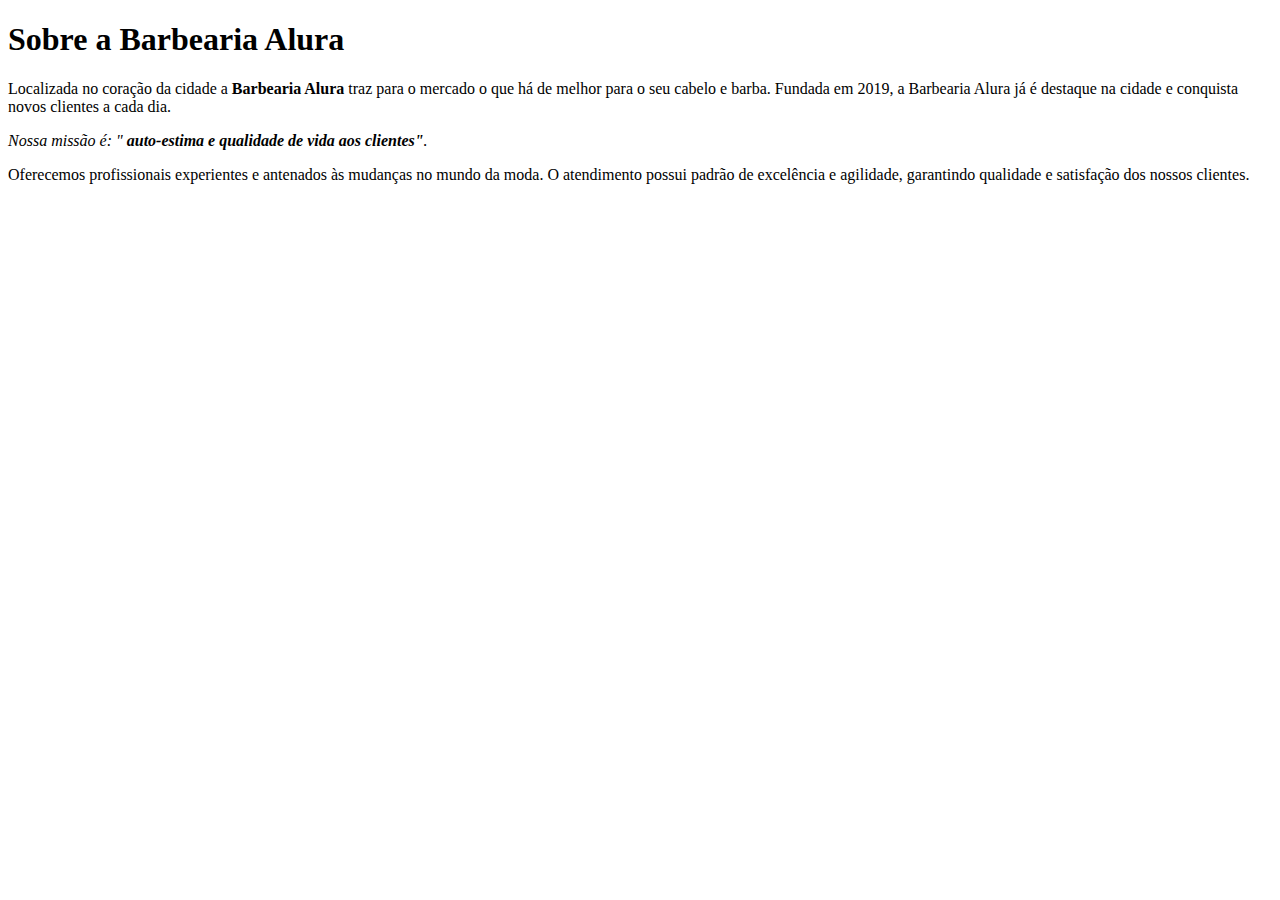
==== index.html @ 30d4b8d4 "Add files via upload" ====
<!DOCTYPE html>
<html lang-"pt-br">
    <meta charset="UTF-8">
    <title> Barbearia alura</title>
    
    <h1>Sobre a Barbearia Alura</h1>

    <p>Localizada no coração da cidade a <strong>Barbearia Alura</strong> traz para o mercado o que há de melhor para o seu cabelo e barba. Fundada em 2019, a Barbearia Alura já é destaque na cidade e conquista novos clientes a cada dia.</p>

    <p><em>Nossa missão é: "<strong> auto-estima e qualidade de vida aos clientes"</strong>.</em></p>

    <p>Oferecemos profissionais experientes e antenados às mudanças no mundo da moda. O atendimento possui padrão de excelência e agilidade, garantindo qualidade e satisfação dos nossos clientes.</p>
</html>
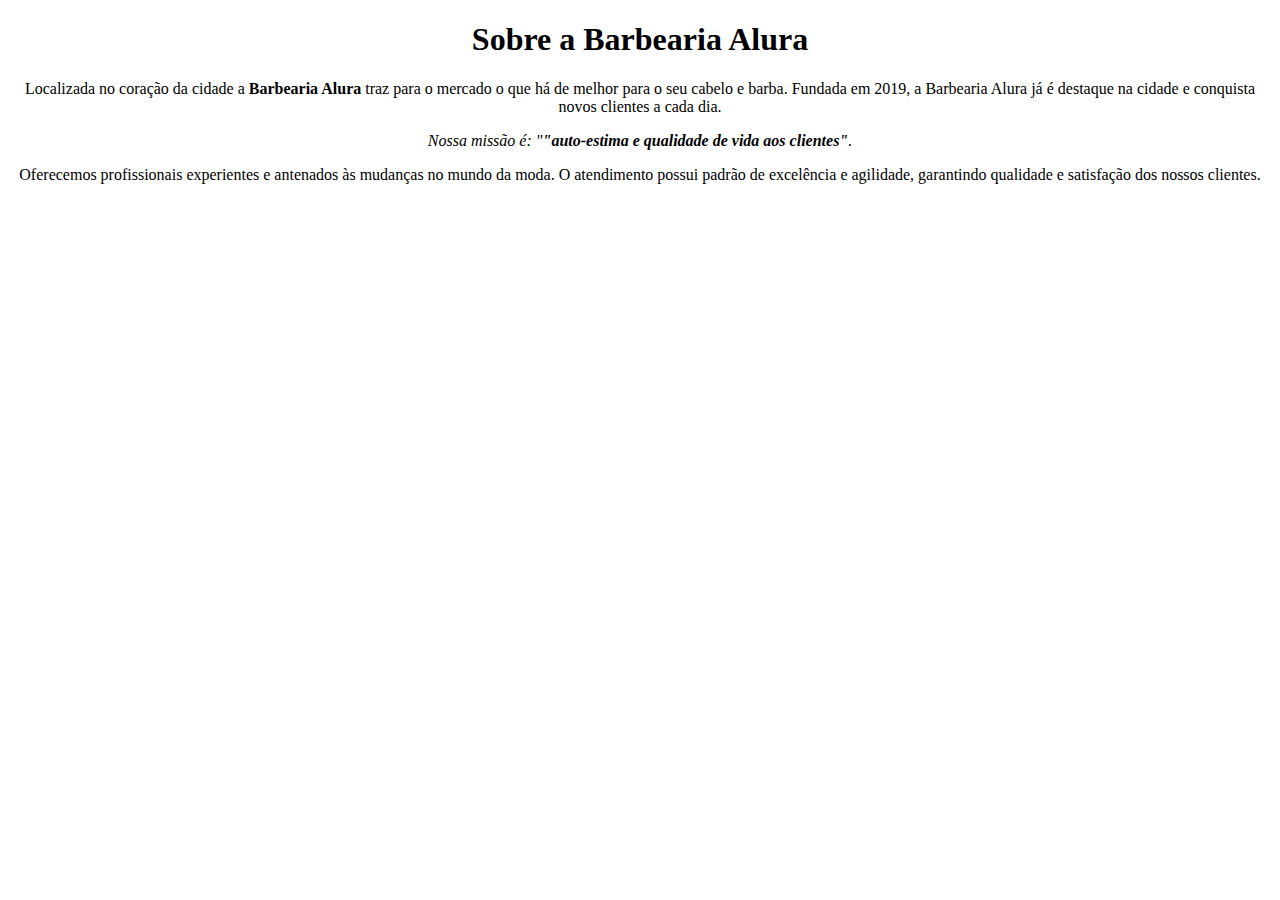
==== commit dad21912: "Add files via upload" ====
--- a/index.html
+++ b/index.html
@@ -1,16 +1,25 @@
 <!DOCTYPE html>
 <html lang-"pt-br">
+<heat>
     <meta charset="UTF-8">
     <title> Barbearia alura</title>
-    
-    <h1>Sobre a Barbearia Alura</h1>
+    <link rel="stylesheet" href="style.css">
+    <style>
 
+        
+    </style>
+</heat>
+<body>
+    <h1 style="text-align: center">Sobre a Barbearia Alura</h1>
     <p>Localizada no coração da cidade a <strong>Barbearia Alura</strong> traz para o mercado o que há de melhor para o seu cabelo e barba. Fundada em 2019, a Barbearia Alura já é destaque na cidade e conquista novos clientes a cada dia.</p>
 
-    <p><em>Nossa missão é: "<strong> auto-estima e qualidade de vida aos clientes"</strong>.</em></p>
+    <p><em>Nossa missão é: "<strong>"auto-estima e qualidade de vida aos clientes"</strong>.</em></p>
 
     <p>Oferecemos profissionais experientes e antenados às mudanças no mundo da moda. O atendimento possui padrão de excelência e agilidade, garantindo qualidade e satisfação dos nossos clientes.</p>
 </html>
+</body>
+    
 
 
 
+
--- a/style.css
+++ b/style.css
@@ -0,0 +1,4 @@
+p{
+
+   text-align: center  
+}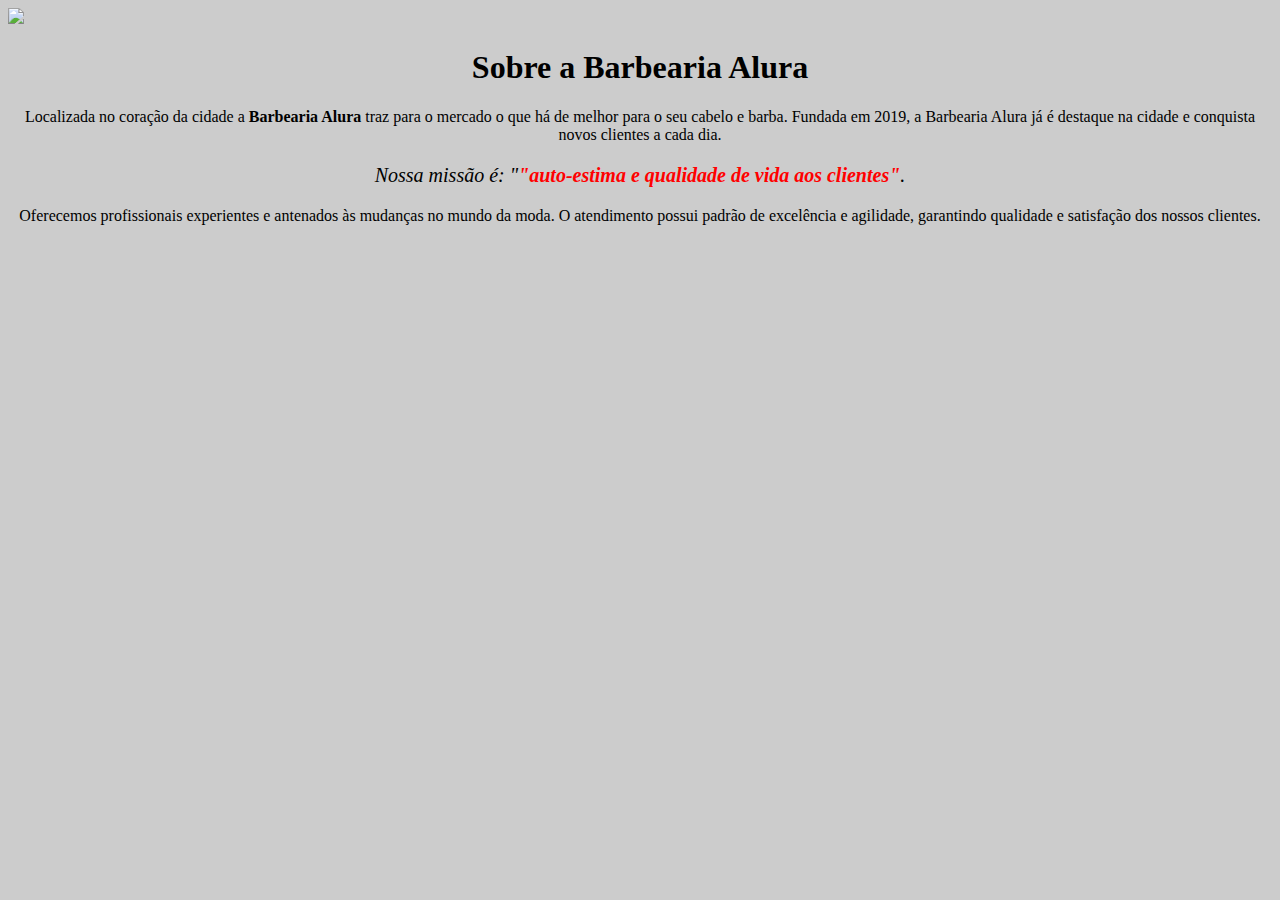
==== commit 862fb614: "Add files via upload" ====
--- a/index.html
+++ b/index.html
@@ -4,22 +4,15 @@
     <meta charset="UTF-8">
     <title> Barbearia alura</title>
     <link rel="stylesheet" href="style.css">
-    <style>
+</heat>
 
-        
-    </style>
-</heat>
 <body>
-    <h1 style="text-align: center">Sobre a Barbearia Alura</h1>
+    <img id="banner" src="banner.jpg">
+    <h1>Sobre a Barbearia Alura</h1>
     <p>Localizada no coração da cidade a <strong>Barbearia Alura</strong> traz para o mercado o que há de melhor para o seu cabelo e barba. Fundada em 2019, a Barbearia Alura já é destaque na cidade e conquista novos clientes a cada dia.</p>
 
-    <p><em>Nossa missão é: "<strong>"auto-estima e qualidade de vida aos clientes"</strong>.</em></p>
+    <p id="missao"><em>Nossa missão é: "<strong>"auto-estima e qualidade de vida aos clientes"</strong>.</em></p>
 
     <p>Oferecemos profissionais experientes e antenados às mudanças no mundo da moda. O atendimento possui padrão de excelência e agilidade, garantindo qualidade e satisfação dos nossos clientes.</p>
 </html>
-</body>
-    
-
-
-
-
+</body>--- a/style.css
+++ b/style.css
@@ -1,4 +1,20 @@
+body{
+   background: #cccccc
+}
+
+#banner {
+   
+}
+
+h1 { text-align: center
+
+}
 p{
+   text-align: center;
+}
+#missao {font-size: 20px
 
-   text-align: center  
-}+}
+em strong {
+   color: #FF0000;
+}
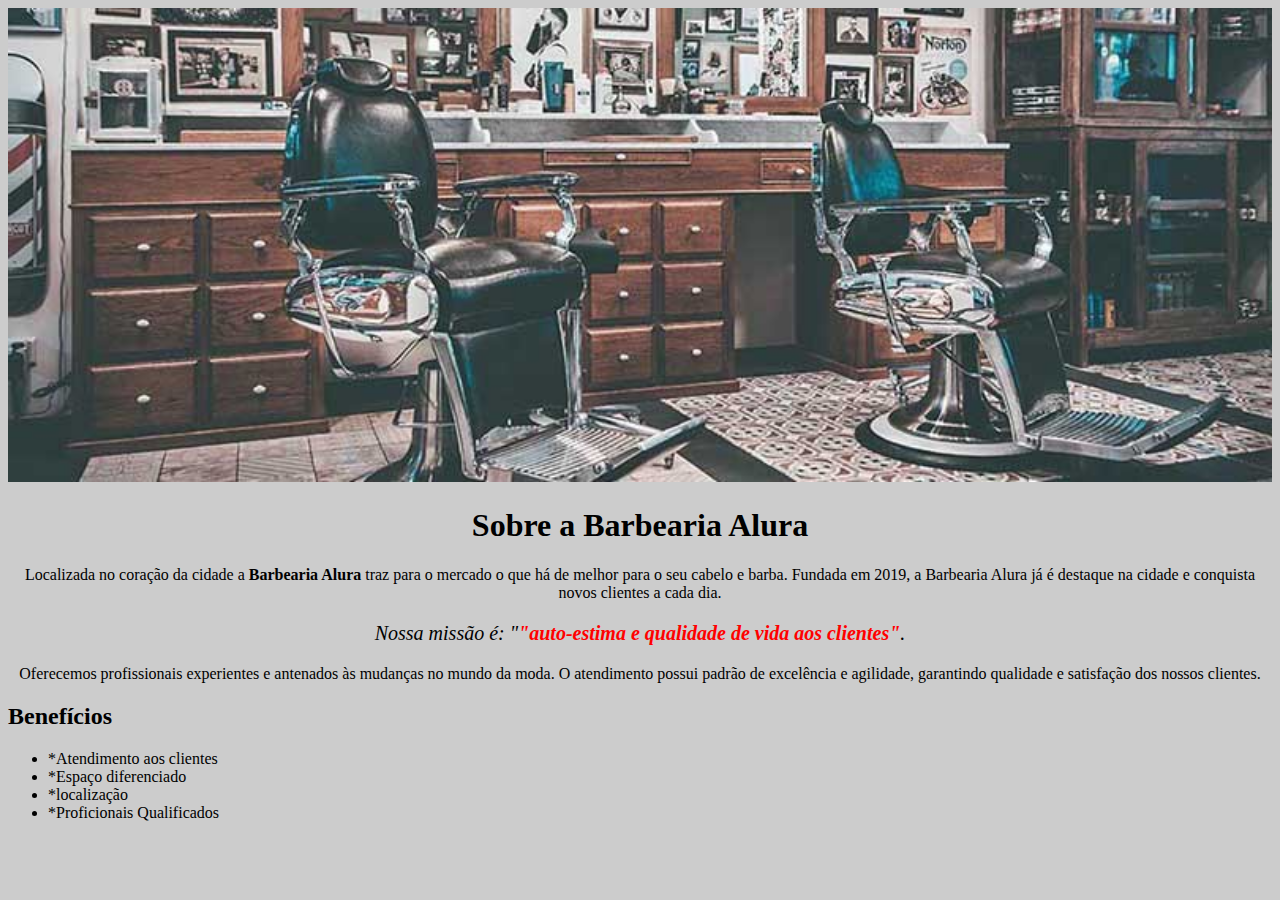
==== commit b15d1af3: "Add files via upload" ====
--- a/index.html
+++ b/index.html
@@ -8,11 +8,21 @@
 
 <body>
     <img id="banner" src="banner.jpg">
+
     <h1>Sobre a Barbearia Alura</h1>
+
     <p>Localizada no coração da cidade a <strong>Barbearia Alura</strong> traz para o mercado o que há de melhor para o seu cabelo e barba. Fundada em 2019, a Barbearia Alura já é destaque na cidade e conquista novos clientes a cada dia.</p>
 
     <p id="missao"><em>Nossa missão é: "<strong>"auto-estima e qualidade de vida aos clientes"</strong>.</em></p>
 
     <p>Oferecemos profissionais experientes e antenados às mudanças no mundo da moda. O atendimento possui padrão de excelência e agilidade, garantindo qualidade e satisfação dos nossos clientes.</p>
+    <h2>Benefícios</h2>
+
+    <ul>
+        <li>*Atendimento aos clientes</li>
+        <li>*Espaço diferenciado</li>
+        <li>*localização</li>
+        <li>*Proficionais Qualificados</li>
+    </ul>
 </html>
 </body>--- a/style.css
+++ b/style.css
@@ -3,6 +3,7 @@
 }
 
 #banner {
+   width: 100%;
    
 }
 
@@ -16,5 +17,5 @@
 
 }
 em strong {
-   color: #FF0000;
+   color: #ff0000;
 }
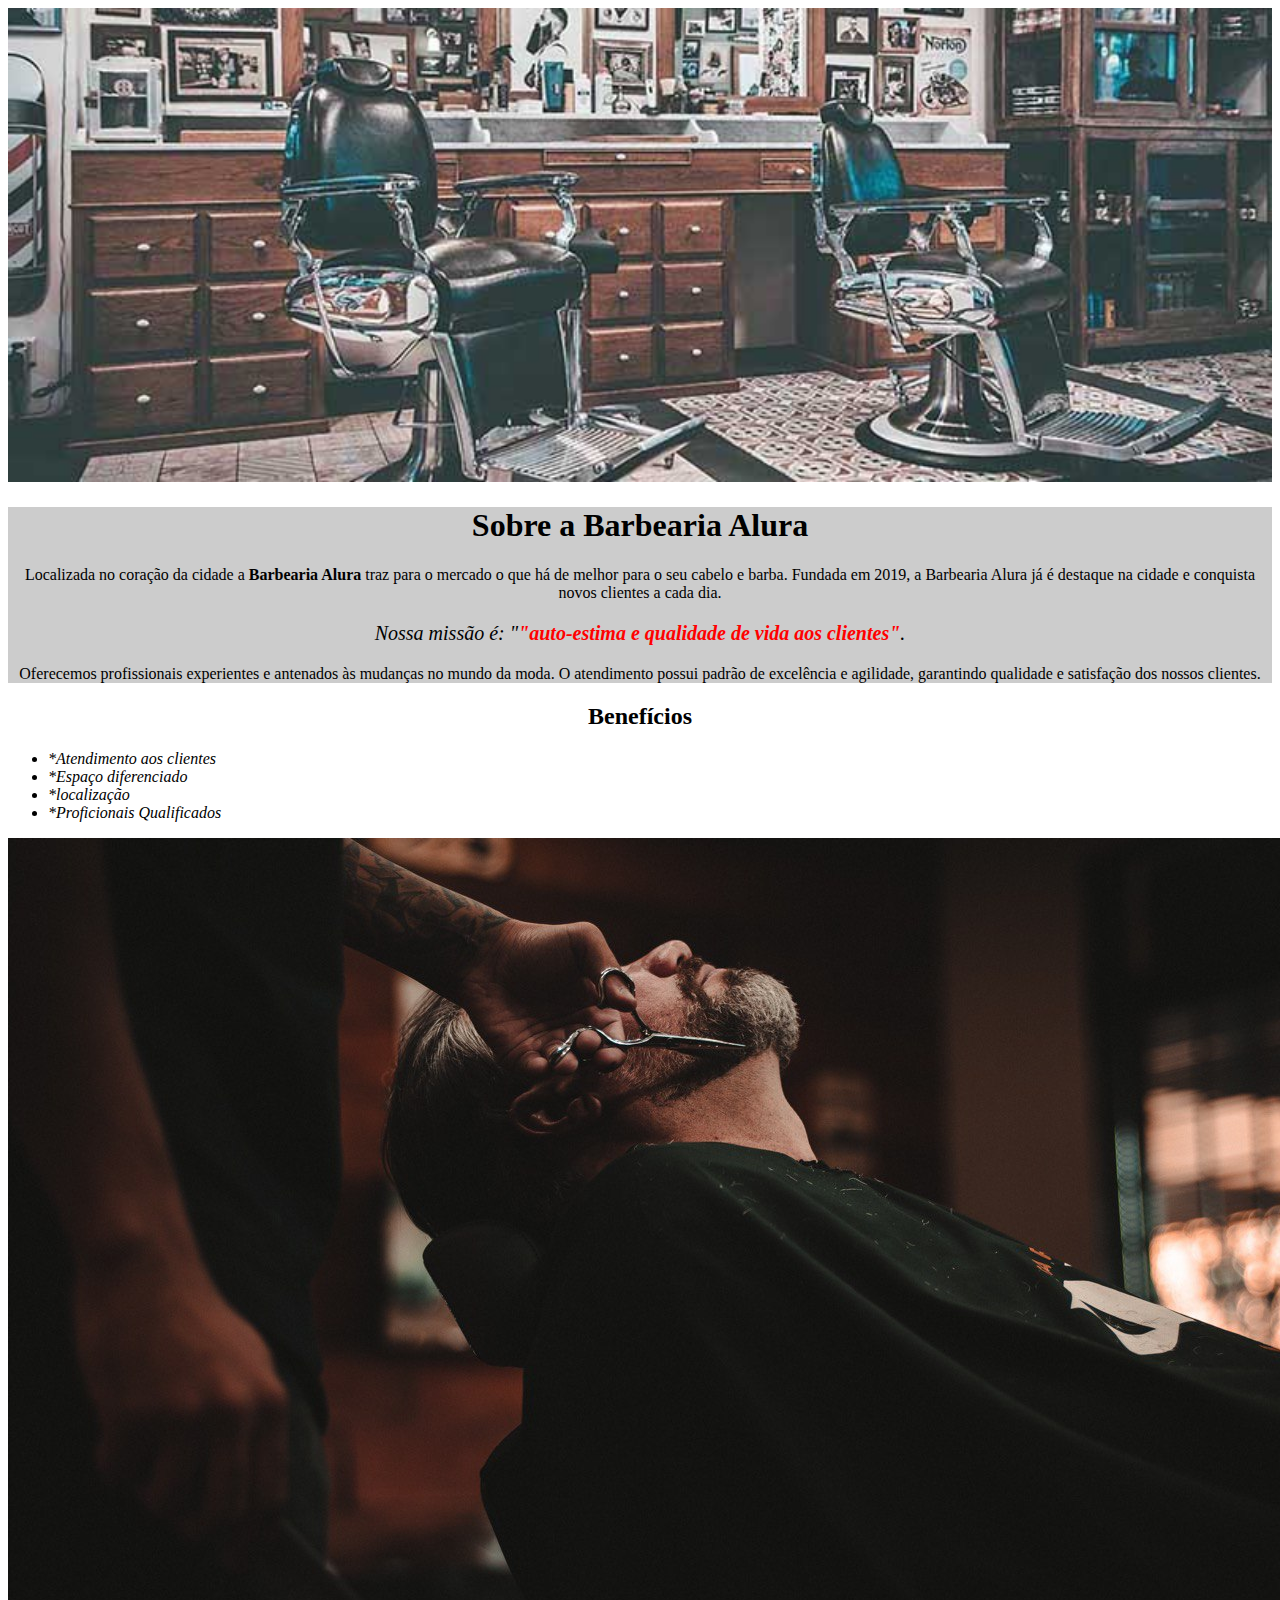
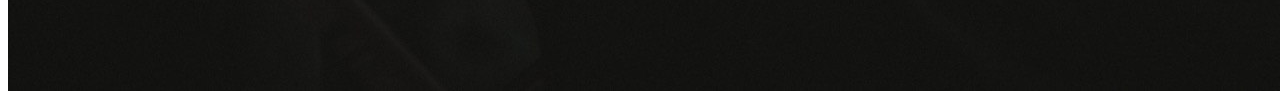
==== commit 57039a27: "Add files via upload" ====
--- a/index.html
+++ b/index.html
@@ -8,7 +8,7 @@
 
 <body>
     <img id="banner" src="banner.jpg">
-
+    <div class="principal">
     <h1>Sobre a Barbearia Alura</h1>
 
     <p>Localizada no coração da cidade a <strong>Barbearia Alura</strong> traz para o mercado o que há de melhor para o seu cabelo e barba. Fundada em 2019, a Barbearia Alura já é destaque na cidade e conquista novos clientes a cada dia.</p>
@@ -16,13 +16,21 @@
     <p id="missao"><em>Nossa missão é: "<strong>"auto-estima e qualidade de vida aos clientes"</strong>.</em></p>
 
     <p>Oferecemos profissionais experientes e antenados às mudanças no mundo da moda. O atendimento possui padrão de excelência e agilidade, garantindo qualidade e satisfação dos nossos clientes.</p>
+    </div>
+
+    <div class="beneficios">
+
     <h2>Benefícios</h2>
 
     <ul>
-        <li>*Atendimento aos clientes</li>
-        <li>*Espaço diferenciado</li>
-        <li>*localização</li>
-        <li>*Proficionais Qualificados</li>
+            <li class="itens">*Atendimento aos clientes</li>
+            <li class="itens">*Espaço diferenciado</li>
+            <li class="itens">*localização</li>
+            <li class="itens">*Proficionais Qualificados</li>
     </ul>
+
+    <img src="beneficios.jpg">
+
+    </div>
 </html>
 </body>--- a/style.css
+++ b/style.css
@@ -1,10 +1,13 @@
 body{
-   background: #cccccc
+ 
 }
 
 #banner {
    width: 100%;
    
+}
+.principal{
+   background: #cccccc
 }
 
 h1 { text-align: center
@@ -19,3 +22,12 @@
 em strong {
    color: #ff0000;
 }
+.itens {
+   font-style: italic
+}
+.beneficios{
+   background: #FFFFFF;
+}
+h2{ 
+   text-align: center;
+}
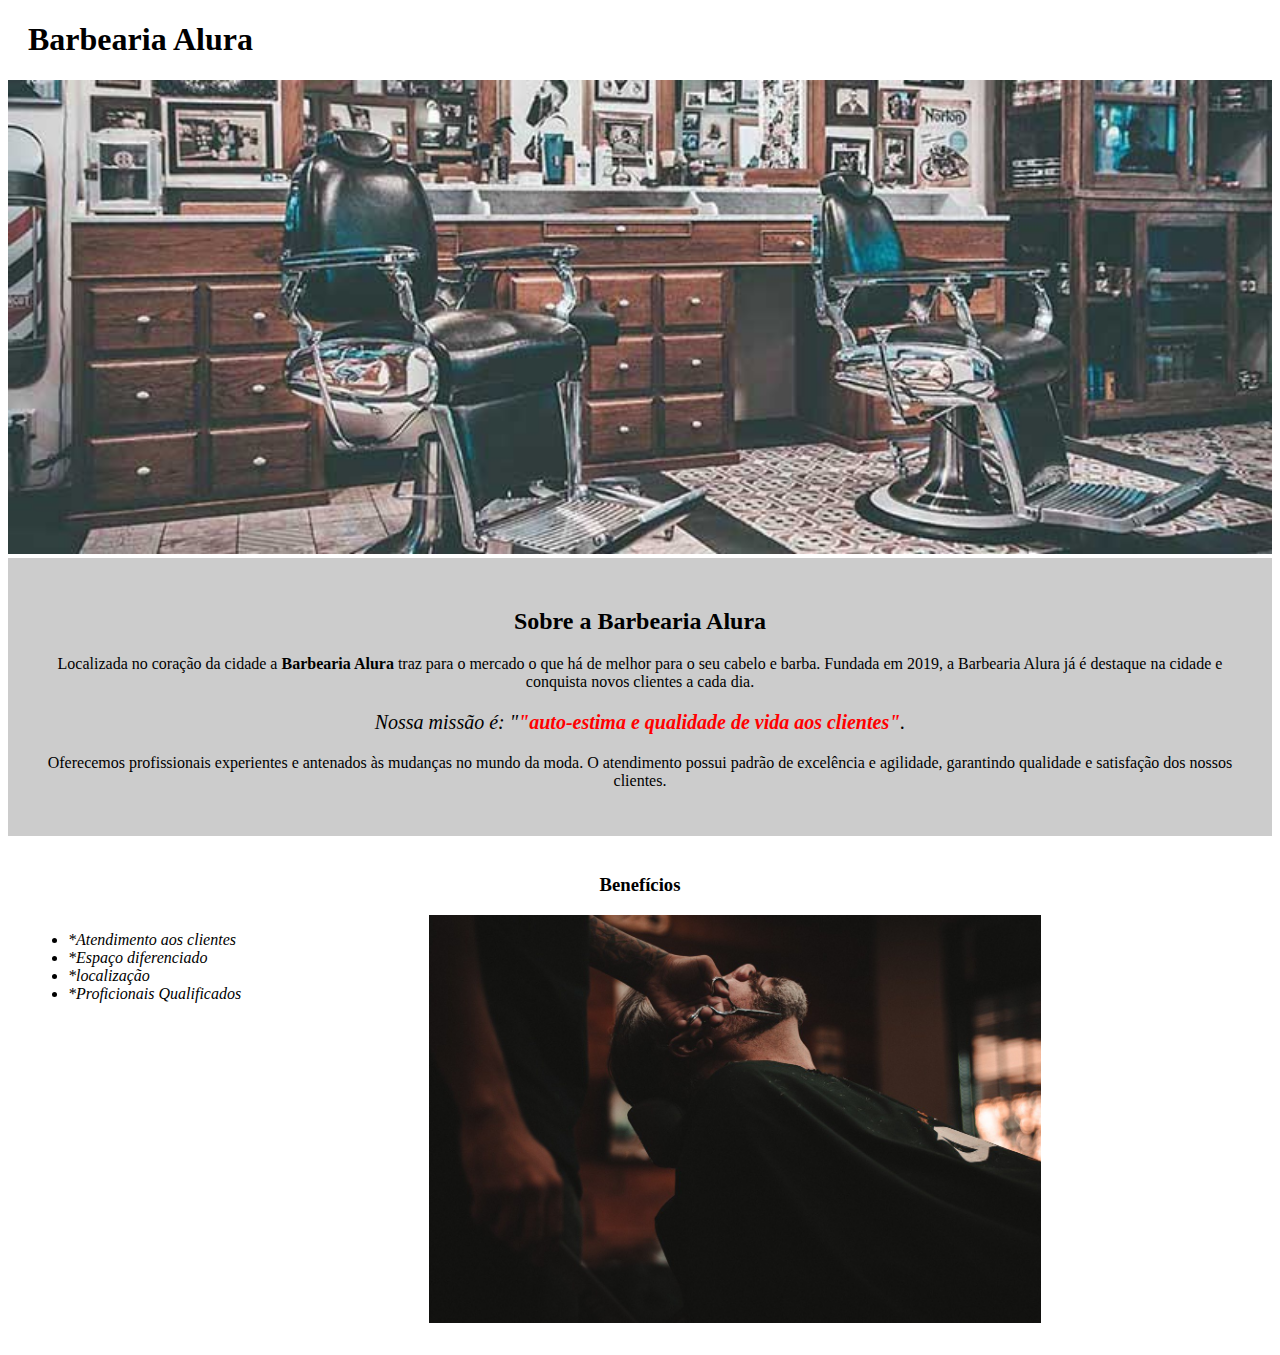
==== commit e01953d3: "Add files via upload" ====
--- a/index.html
+++ b/index.html
@@ -7,9 +7,12 @@
 </heat>
 
 <body>
+  <header>
+    <h1 class="titulo-principal">Barbearia Alura</h1>
+  </header>
     <img id="banner" src="banner.jpg">
     <div class="principal">
-    <h1>Sobre a Barbearia Alura</h1>
+    <h2 class="titulo-centralizado">Sobre a Barbearia Alura</h2>
 
     <p>Localizada no coração da cidade a <strong>Barbearia Alura</strong> traz para o mercado o que há de melhor para o seu cabelo e barba. Fundada em 2019, a Barbearia Alura já é destaque na cidade e conquista novos clientes a cada dia.</p>
 
@@ -20,7 +23,7 @@
 
     <div class="beneficios">
 
-    <h2>Benefícios</h2>
+    <h3 class="titulo-centralizado">Benefícios</h3>
 
     <ul>
             <li class="itens">*Atendimento aos clientes</li>
@@ -29,8 +32,8 @@
             <li class="itens">*Proficionais Qualificados</li>
     </ul>
 
-    <img src="beneficios.jpg">
+    <img src="beneficios.jpg" class="imagembeneficios">
 
     </div>
 </html>
-</body>+</body>
--- a/style.css
+++ b/style.css
@@ -1,16 +1,20 @@
 body{
- 
+
 }
 
 #banner {
    width: 100%;
-   
+
 }
 .principal{
-   background: #cccccc
+   background: #cccccc;
+   padding: 30px;
+}
+.titulo-principal{
+  padding-left: 20px;
 }
 
-h1 { text-align: center
+.titulo-centralizado { text-align: center
 
 }
 p{
@@ -27,7 +31,15 @@
 }
 .beneficios{
    background: #FFFFFF;
+   padding: 20px;
 }
-h2{ 
-   text-align: center;
+
+ul{
+  display: inline-block;
+  vertical-align: top;
+  wudth:20%;
+  margin-right: 15%;
 }
+.imagembeneficios {
+  width:50%;
+}
